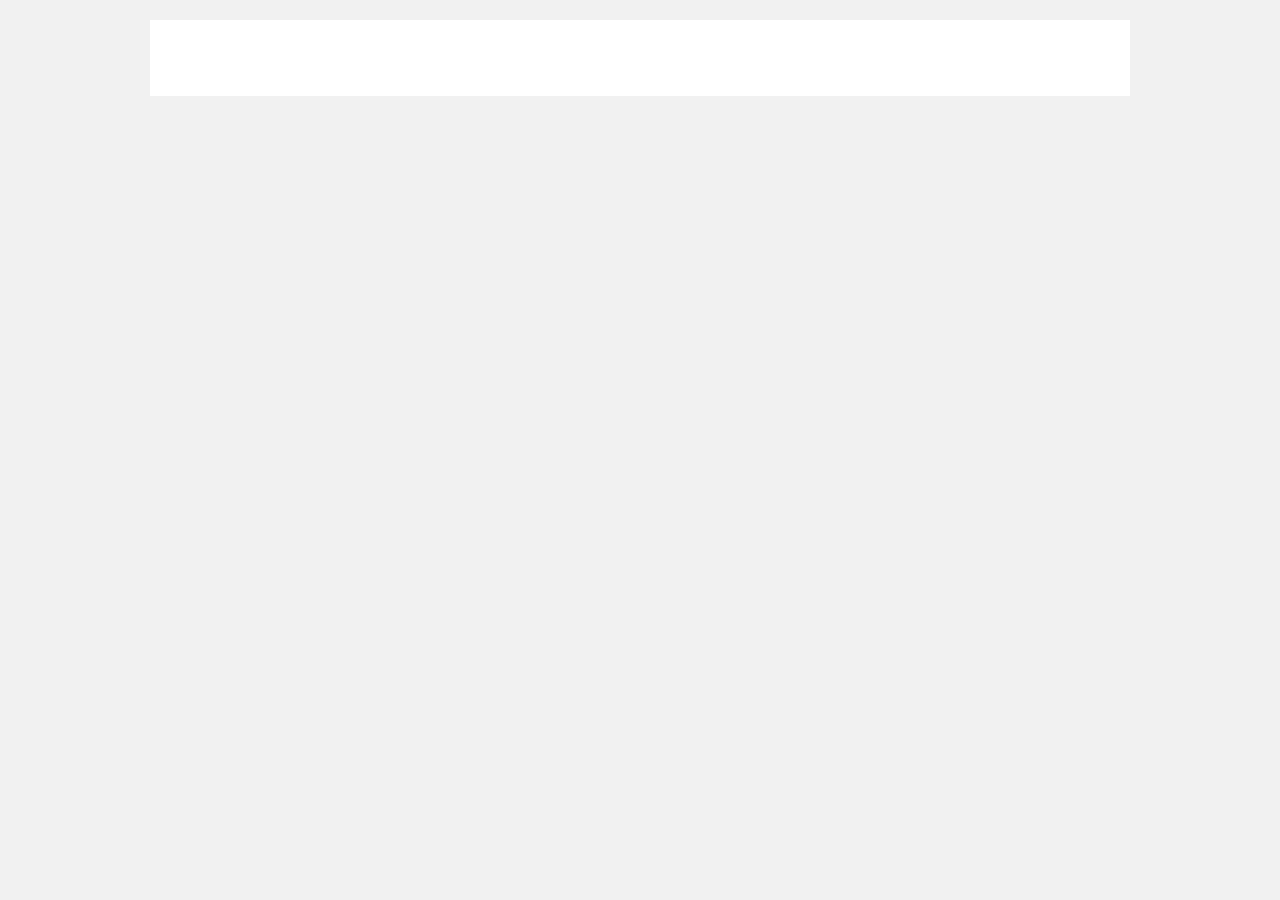
==== FL12_HW1/homework/index.html @ 3f42c342 "hw1 init" ====
<!DOCTYPE html>
<html lang="en">

<head>
  <meta charset="utf-8">
  <title>HTML Basics</title>
  <link rel="stylesheet" href="style.css">
</head>

<body>
  <div id="wrapper">
    <div id="main">
      <div id="container">
        <div id="content" role="main">
          <!-- TODO: Content goes here -->
          
        </div>
      </div>
    </div>
  </div>
</body>

</html>
---- FL12_HW1/homework/style.css ----
html,body,div,span,applet,object,iframe,h1,h2,h3,h4,h5,h6,p,blockquote,pre,a,abbr,acronym,address,big,cite,code,del,dfn,em,font,img,ins,kbd,q,s,samp,small,strike,strong,sub,sup,tt,var,b,u,i,center,dl,dt,dd,ol,ul,li,fieldset,form,label,legend,table,caption,tbody,tfoot,thead,tr,th,td{background:transparent;border:0;margin:0;padding:0;vertical-align:baseline}body{line-height:1}h1,h2,h3,h4,h5,h6{clear:both;font-weight:normal}ol,ul{list-style:none}blockquote{quotes:none}blockquote:before,blockquote:after{content:'';content:none}del{text-decoration:line-through}table{border-collapse:collapse;border-spacing:0}a img{border:0}#container{float:left;margin:0 -240px 0 0;width:100%}#primary,#secondary{float:right;overflow:hidden;width:220px}#secondary{clear:right}#footer{clear:both;width:100%}.one-column #content{margin:0 auto;width:640px}.single-attachment #content{margin:0 auto;width:900px}body,input,textarea,.page-title span,.pingback a.url{font-family:Georgia,"Bitstream Charter",serif}h3#comments-title,h3#reply-title,#access .menu,#access div.menu ul,#cancel-comment-reply-link,.form-allowed-tags,#site-info,#site-title,#wp-calendar,.comment-meta,.comment-body tr th,.comment-body thead th,.entry-content label,.entry-content tr th,.entry-content thead th,.entry-meta,.entry-title,.entry-utility,#respond label,.navigation,.page-title,.pingback p,.reply,.widget-title,.wp-caption-text{font-family:"Helvetica Neue",Arial,Helvetica,"Nimbus Sans L",sans-serif}input[type="submit"]{font-family:"Helvetica Neue",Arial,Helvetica,"Nimbus Sans L",sans-serif}pre{font-family:"Courier 10 Pitch",Courier,monospace}code{font-family:Monaco,Consolas,"Andale Mono","DejaVu Sans Mono",monospace}#access .menu-header,div.menu,#colophon,#branding,#main,#wrapper{margin:0 auto;width:940px}#wrapper{background:#fff;margin-top:20px;padding:0 20px}#footer-widget-area{overflow:hidden}#footer-widget-area .widget-area{float:left;margin-right:20px;width:220px}#footer-widget-area #fourth{margin-right:0}#site-info{float:left;font-size:14px;font-weight:bold;width:700px}#site-generator{float:right;width:220px}body{background:#f1f1f1}body,input,textarea{color:#666;font-size:12px;line-height:18px}hr{background-color:#e7e7e7;border:0;clear:both;height:1px;margin-bottom:18px}p{margin-bottom:18px}ul{list-style:square;margin:0 0 18px 1.5em}ol{list-style:decimal;margin:0 0 18px 1.5em}ol ol{list-style:upper-alpha}ol ol ol{list-style:lower-roman}ol ol ol ol{list-style:lower-alpha}ul ul,ol ol,ul ol,ol ul{margin-bottom:0}dl{margin:0 0 24px 0}dt{font-weight:bold}dd{margin-bottom:18px}strong{font-weight:bold}cite,em,i{font-style:italic}big{font-size:131.25%}ins{background:#ffc;text-decoration:none}blockquote{font-style:italic;padding:0 3em}blockquote cite,blockquote em,blockquote i{font-style:normal}pre{background:#f7f7f7;color:#222;line-height:18px;margin-bottom:18px;overflow:auto;padding:1.5em}abbr,acronym{cursor:help}sup,sub{height:0;line-height:1;position:relative;vertical-align:baseline}sup{bottom:1ex}sub{top:.5ex}small{font-size:smaller}input{margin-bottom:10px}input[type="text"],input[type="password"],input[type="email"],input[type="url"],input[type="number"],textarea{background:#f9f9f9;border:1px solid #ccc;box-shadow:inset 1px 1px 1px rgba(0,0,0,0.1);-moz-box-shadow:inset 1px 1px 1px rgba(0,0,0,0.1);-webkit-box-shadow:inset 1px 1px 1px rgba(0,0,0,0.1);padding:2px}a:link{color:#06c}a:visited{color:#743399}a:active,a:hover{color:#ff4b33}.screen-reader-text{clip:rect(1px,1px,1px,1px);overflow:hidden;position:absolute !important;height:1px;width:1px}#header{padding:30px 0 0 0}#site-title{float:left;font-size:30px;line-height:36px;margin:0 0 18px 0;width:700px}#site-title a{color:#000;font-weight:bold;text-decoration:none}#site-description{color:#000;clear:right;float:right;font-style:italic;margin:15px 0 18px 0;opacity:.65;width:220px}#branding img{border-top:4px solid #000;border-bottom:1px solid #000;display:block;float:left}#access{background:#000;display:block;float:left;margin:0 auto;width:940px}#access .menu-header,div.menu{font-size:13px;margin-left:12px;width:928px}#access .menu-header ul,div.menu ul{list-style:none;margin:0}#access .menu-header li,div.menu li{float:left;position:relative}#access a{color:#aaa;display:block;line-height:38px;padding:0 10px;text-decoration:none}#access ul ul{box-shadow:0 3px 3px rgba(0,0,0,0.2);-moz-box-shadow:0 3px 3px rgba(0,0,0,0.2);-webkit-box-shadow:0 3px 3px rgba(0,0,0,0.2);display:none;position:absolute;top:38px;left:0;float:left;width:180px;z-index:99999}#access ul ul li{min-width:180px}#access ul ul ul{left:100%;top:0}#access ul ul a{background:#333;line-height:1em;padding:10px;width:160px;height:auto}#access li:hover>a,#access ul ul:hover>a{background:#333;color:#fff}#access ul li:hover>ul{display:block}#access ul li.current_page_item>a,#access ul li.current_page_ancestor>a,#access ul li.current-menu-ancestor>a,#access ul li.current-menu-item>a,#access ul li.current-menu-parent>a{color:#fff}* html #access ul li.current_page_item a,* html #access ul li.current_page_ancestor a,* html #access ul li.current-menu-ancestor a,* html #access ul li.current-menu-item a,* html #access ul li.current-menu-parent a,* html #access ul li a:hover{color:#fff}#main{clear:both;overflow:hidden;padding:40px 0 0 0}#content{margin-bottom:36px}#content,#content input,#content textarea{color:#333;font-size:16px;line-height:24px}#content p,#content ul,#content ol,#content dd,#content pre,#content hr{margin-bottom:24px}#content ul ul,#content ol ol,#content ul ol,#content ol ul{margin-bottom:0}#content pre,#content kbd,#content tt,#content var{font-size:15px;line-height:21px}#content code{font-size:13px}#content dt,#content th{color:#000}#content h1,#content h2,#content h3,#content h4,#content h5,#content h6{color:#000;line-height:1.5em;margin:0 0 20px 0}#content table{border:1px solid #e7e7e7;margin:0 -1px 24px 0;text-align:left;width:100%}#content tr th,#content thead th{color:#777;font-size:12px;font-weight:bold;line-height:18px;padding:9px 24px;border-right:1px solid #e7e7e7}#content tr td{border-top:1px solid #e7e7e7;padding:6px 24px;border-right:1px solid #e7e7e7}#content tr.odd td{background:#f2f7fc}.hentry{margin:0 0 48px 0}.home .sticky{background:#f2f7fc;border-top:4px solid #000;margin-left:-20px;margin-right:-20px;padding:18px 20px}.single .hentry{margin:0 0 36px 0}.page-title{color:#000;font-size:14px;font-weight:bold;margin:0 0 36px 0}.page-title span{color:#333;font-size:16px;font-style:italic;font-weight:normal}.page-title a:link,.page-title a:visited{color:#777;text-decoration:none}.page-title a:active,.page-title a:hover{color:#ff4b33}#content .entry-title{color:#000;font-size:21px;font-weight:bold;line-height:1.3em;margin-bottom:0}.entry-title a:link,.entry-title a:visited{color:#000;text-decoration:none}.entry-title a:active,.entry-title a:hover{color:#ff4b33}.entry-meta{color:#777;font-size:12px}.entry-meta abbr,.entry-utility abbr{border:0}.entry-meta abbr:hover,.entry-utility abbr:hover{border-bottom:1px dotted #666}.single-author .by-author{position:absolute !important;clip:rect(1px 1px 1px 1px);clip:rect(1px,1px,1px,1px)}.entry-content,.entry-summary{clear:both;padding:12px 0 0 0}.entry-content .more-link{white-space:nowrap}#content .entry-summary p:last-child{margin-bottom:12px}.entry-content fieldset{border:1px solid #e7e7e7;margin:0 0 24px 0;padding:24px}.entry-content fieldset legend{background:#fff;color:#000;font-weight:bold;padding:0 24px}.entry-content input{margin:0 0 24px 0}.entry-content input.file,.entry-content input.button{margin-right:24px}.entry-content label{color:#777;font-size:12px}.entry-content select{margin:0 0 24px 0}.entry-content sup,.entry-content sub{font-size:10px}.entry-content blockquote.left{float:left;margin-left:0;margin-right:24px;text-align:right;width:33%}.entry-content blockquote.right{float:right;margin-left:24px;margin-right:0;text-align:left;width:33%}.page-link{clear:both;color:#000;font-weight:bold;line-height:48px;word-spacing:.5em}.page-link a:link,.page-link a:visited{background:#f1f1f1;color:#333;font-weight:normal;padding:.5em .75em;text-decoration:none}.home .sticky .page-link a{background:#d9e8f7}.page-link a:active,.page-link a:hover{color:#ff4b33}body.page .edit-link{clear:both;display:block}#entry-author-info{background:#f2f7fc;border-top:4px solid #000;clear:both;font-size:14px;line-height:20px;margin:24px 0;overflow:hidden;padding:18px 20px}#entry-author-info #author-avatar{background:#fff;border:1px solid #e7e7e7;float:left;height:60px;margin:0 -104px 0 0;padding:11px}#entry-author-info #author-description{float:left;margin:0 0 0 104px}#entry-author-info h2{color:#000;font-size:100%;font-weight:bold;margin-bottom:0}.entry-utility{clear:both;color:#777;font-size:12px;line-height:18px}.entry-meta a,.entry-utility a{color:#777}.entry-meta a:hover,.entry-utility a:hover{color:#ff4b33}#content .video-player{padding:0}.format-standard .wp-video,.format-standard .wp-audio-shortcode,.format-audio .wp-audio-shortcode,.format-standard .video-player{margin-bottom:24px}.home #content .format-aside p,.home #content .category-asides p{font-size:14px;line-height:20px;margin-bottom:10px;margin-top:0}.format-gallery .size-thumbnail img,.category-gallery .size-thumbnail img{border:10px solid #f1f1f1;margin-bottom:0}.format-gallery .gallery-thumb,.category-gallery .gallery-thumb{float:left;margin-right:20px;margin-top:-4px}.home #content .format-gallery .entry-utility,.home #content .category-gallery .entry-utility{padding-top:4px}.attachment .entry-content .entry-caption{font-size:140%;margin-top:24px}.attachment .entry-content .nav-previous a:before{content:'\2190\00a0'}.attachment .entry-content .nav-next a:after{content:'\00a0\2192'}#content img.size-auto,#content img.size-full,#content img.size-large,#content img.size-medium,#content .entry-attachment img,#content .widget-container img{max-width:100%;height:auto}#ie8 #content img.size-auto,#ie8 #content img.size-full,#ie8 #content img.size-large,#ie8 #content img.size-medium,#ie8 #content .entry-attachment img{width:auto}.alignleft,img.alignleft{display:inline;float:left;margin-right:24px;margin-top:4px}.alignright,img.alignright{display:inline;float:right;margin-left:24px;margin-top:4px}.aligncenter,img.aligncenter{clear:both;display:block;margin-left:auto;margin-right:auto}img.alignleft,img.alignright,img.aligncenter{margin-bottom:12px}.wp-caption{background:#f1f1f1;line-height:18px;margin-bottom:20px;max-width:100%;padding:4px;text-align:center}.wp-caption img{margin:5px 5px 0;max-width:622px}.wp-caption p.wp-caption-text{color:#777;font-size:12px;margin:5px}.wp-smiley{margin:0}.gallery{margin:0 auto 18px}.gallery .gallery-item{float:left;margin-top:0;text-align:center}.gallery-columns-1 .gallery-item{width:100%}.gallery-columns-2 .gallery-item{width:50%}.gallery-columns-3 .gallery-item{width:33%}.gallery-columns-4 .gallery-item{width:25%}.gallery-columns-5 .gallery-item{width:20%}.gallery-columns-6 .gallery-item{width:16%}.gallery-columns-7 .gallery-item{width:14%}.gallery-columns-8 .gallery-item{width:12%}.gallery-columns-9 .gallery-item{width:11%}.gallery-columns-1 img{max-width:620px}.gallery-columns-2 img{max-width:288px}.gallery-columns-3 img{max-width:177px}.gallery-columns-4 img{max-width:122px}.gallery-columns-5 img{max-width:88px}.gallery-columns-6 img{max-width:66px}.gallery-columns-7 img{max-width:50px}.gallery-columns-8 img{max-width:39px}.gallery-columns-9 img{max-width:29px}.gallery-item img{height:auto}.gallery-columns-2 .attachment-medium{max-width:92%;height:auto}.gallery-columns-4 .attachment-thumbnail{max-width:84%;height:auto}.gallery .gallery-caption{color:#777;font-size:12px;margin:0 0 12px}.gallery dl{margin:0}.gallery img{border:10px solid #f1f1f1}.gallery br+br{display:none}#content .entry-attachment img{display:block;margin:0 auto}.navigation{color:#777;font-size:12px;line-height:18px;overflow:hidden}.navigation a:link,.navigation a:visited{color:#777;text-decoration:none}.navigation a:active,.navigation a:hover{color:#ff4b33}.nav-previous{float:left;width:50%}.nav-next{float:right;text-align:right;width:50%}#nav-above{margin:0 0 18px 0}#nav-above{display:none}.paged #nav-above,.single #nav-above{display:block}#nav-below{margin:-18px 0 0 0}#comments{clear:both}#comments .navigation{padding:0 0 18px 0}h3#comments-title,h3#reply-title{color:#000;font-size:20px;font-weight:bold;margin-bottom:0}h3#comments-title{padding:24px 0}.commentlist{list-style:none;margin:0}.commentlist li.comment{border-bottom:1px solid #e7e7e7;line-height:24px;margin:0 0 24px 0;padding:0 0 0 56px;position:relative}.commentlist li:last-child{border-bottom:0;margin-bottom:0}#comments .comment-body ul,#comments .comment-body ol{margin-bottom:18px}#comments .comment-body p:last-child{margin-bottom:6px}#comments .comment-body blockquote p:last-child{margin-bottom:24px}.commentlist ol{list-style:decimal}.commentlist .avatar{position:absolute;top:4px;left:0}.comment-author cite{color:#000;font-style:normal;font-weight:bold}.comment-author .says{font-style:italic}.comment-meta{font-size:12px;margin:0 0 18px 0}.comment-meta a:link,.comment-meta a:visited{color:#777;text-decoration:none}.comment-meta a:active,.comment-meta a:hover{color:#ff4b33}.commentlist .bypostauthor>div{background:#f2f7fc;border-top:4px solid #000;margin-bottom:10px;padding:10px 0 0 20px}.reply{font-size:12px;padding:0 0 24px 0}.reply a,a.comment-edit-link{color:#777}.reply a:hover,a.comment-edit-link:hover{color:#ff4b33}.commentlist .children{list-style:none;margin:0}.commentlist .children li{border:0;margin:0}.nopassword,.nocomments{display:none}#comments .pingback{border-bottom:1px solid #e7e7e7;margin-bottom:18px;padding-bottom:18px}.commentlist li.comment+li.pingback{margin-top:-6px}#comments .pingback p{color:#777;display:block;font-size:12px;line-height:18px;margin:0}#comments .pingback .url{font-size:13px;font-style:italic}input[type="submit"]{color:#333}form{text-align:right}input{width:200px}#respond{border-top:1px solid #e7e7e7;margin:24px 0;overflow:hidden;position:relative}#respond p{margin:0}#respond .comment-notes{margin-bottom:1em}.form-allowed-tags{line-height:1em}.children #respond{margin:0 48px 0 0}h3#reply-title{margin:18px 0}#comments-list #respond{margin:0 0 18px 0}#comments-list ul #respond{margin:0}#cancel-comment-reply-link{font-size:12px;font-weight:normal;line-height:18px}#respond .required{color:#ff4b33;font-weight:bold}#respond label{color:#777;font-size:12px}#respond input{margin:0 0 9px;width:98%}#respond textarea{width:98%}#respond .form-allowed-tags{color:#777;font-size:12px;line-height:18px}#respond .form-allowed-tags code{font-size:11px}#respond .form-submit{margin:12px 0}#respond .form-submit input{font-size:14px;width:auto}.widget-area ul{list-style:none;margin-left:0}.widget-area ul ul{list-style:square;margin-left:1.3em}.widget-area select{max-width:100%}.widget_search #s{width:60%}.widget_search label{display:none}.widget-container{word-wrap:break-word;-webkit-hyphens:auto;-moz-hyphens:auto;hyphens:auto;margin:0 0 18px 0}.widget-container .wp-caption img{margin:auto}.widget-container.widget_image .wp-caption{width:auto}.widget-container.widget_image .wp-caption img{margin-left:-8px}.widget-title{color:#222;font-size:14px;font-weight:bold}.widget-area a:link,.widget-area a:visited{text-decoration:none}.widget-area a:active,.widget-area a:hover{text-decoration:underline}.widget-area .entry-meta{font-size:11px}#wp_tag_cloud div{line-height:1.6em}#wp-calendar{width:100%}#wp-calendar caption{color:#222;font-size:14px;font-weight:bold;padding-bottom:4px;text-align:left}#wp-calendar thead{font-size:11px}#wp-calendar tbody{color:#aaa}#wp-calendar tbody td{background:#f5f5f5;border:1px solid #fff;padding:3px 0 2px;text-align:center}#wp-calendar tbody .pad{background:0}#wp-calendar tfoot #next{text-align:right}.widget_rss a.rsswidget{color:#000}.widget_rss a.rsswidget:hover{color:#ff4b33}.widget_rss .widget-title img{width:11px;height:11px}#main .widget-area ul{margin-left:0;padding:0 20px 0 0}#main .widget-area ul ul{border:0;margin-left:1.3em;padding:0}#main .widget-container.music-player ul{margin:0}#footer{margin-bottom:20px}#colophon{border-top:4px solid #000;margin-top:-4px;overflow:hidden;padding:18px 0}#site-info{font-weight:bold}#site-info a{color:#000;text-decoration:none}#site-generator{font-style:italic;position:relative}#site-generator a{background:url(images/wordpress.png) center left no-repeat;color:#666;display:inline-block;line-height:16px;padding-left:20px;text-decoration:none}#site-generator a:hover{text-decoration:underline}img#wpstats{display:block;margin:0 auto 10px}pre{-webkit-text-size-adjust:140%}code{-webkit-text-size-adjust:160%}#access,.entry-meta,.entry-utility,.navigation,.widget-area{-webkit-text-size-adjust:120%}#site-description{-webkit-text-size-adjust:none}@media print{body{background:none !important}#wrapper{clear:both !important;display:block !important;float:none !important;position:relative !important}#header{border-bottom:2pt solid #000;padding-bottom:18pt}#colophon{border-top:2pt solid #000}#site-title,#site-description{float:none;line-height:1.4em;margin:0;padding:0}#site-title{font-size:13pt}.entry-content{font-size:14pt;line-height:1.6em}.entry-title{font-size:21pt}#access,#branding img,#respond,.comment-edit-link,.edit-link,.navigation,.page-link,.widget-area{display:none !important}#container,#header,#footer{margin:0;width:100%}#content,.one-column #content{margin:24pt 0 0;width:100%}.wp-caption p{font-size:11pt}#site-info,#site-generator{float:none;width:auto}#colophon{width:auto}img#wpstats{display:none}#site-generator a{margin:0;padding:0}#entry-author-info{border:1px solid #e7e7e7}#main{display:inline}.home .sticky{border:0}}img{width:140px;vertical-align:middle;display:block;margin:0 auto;margin-left:calc(50% - 50px);margin-bottom:20px}nav>a{padding:10px;color:#0279c1}nav>a b:hover{color:#00527a}nav>a:visited{color:#0279c1}article{padding-left:10px}footer{margin-top:20px;padding:40px 20px;text-align:center;background:#3333}
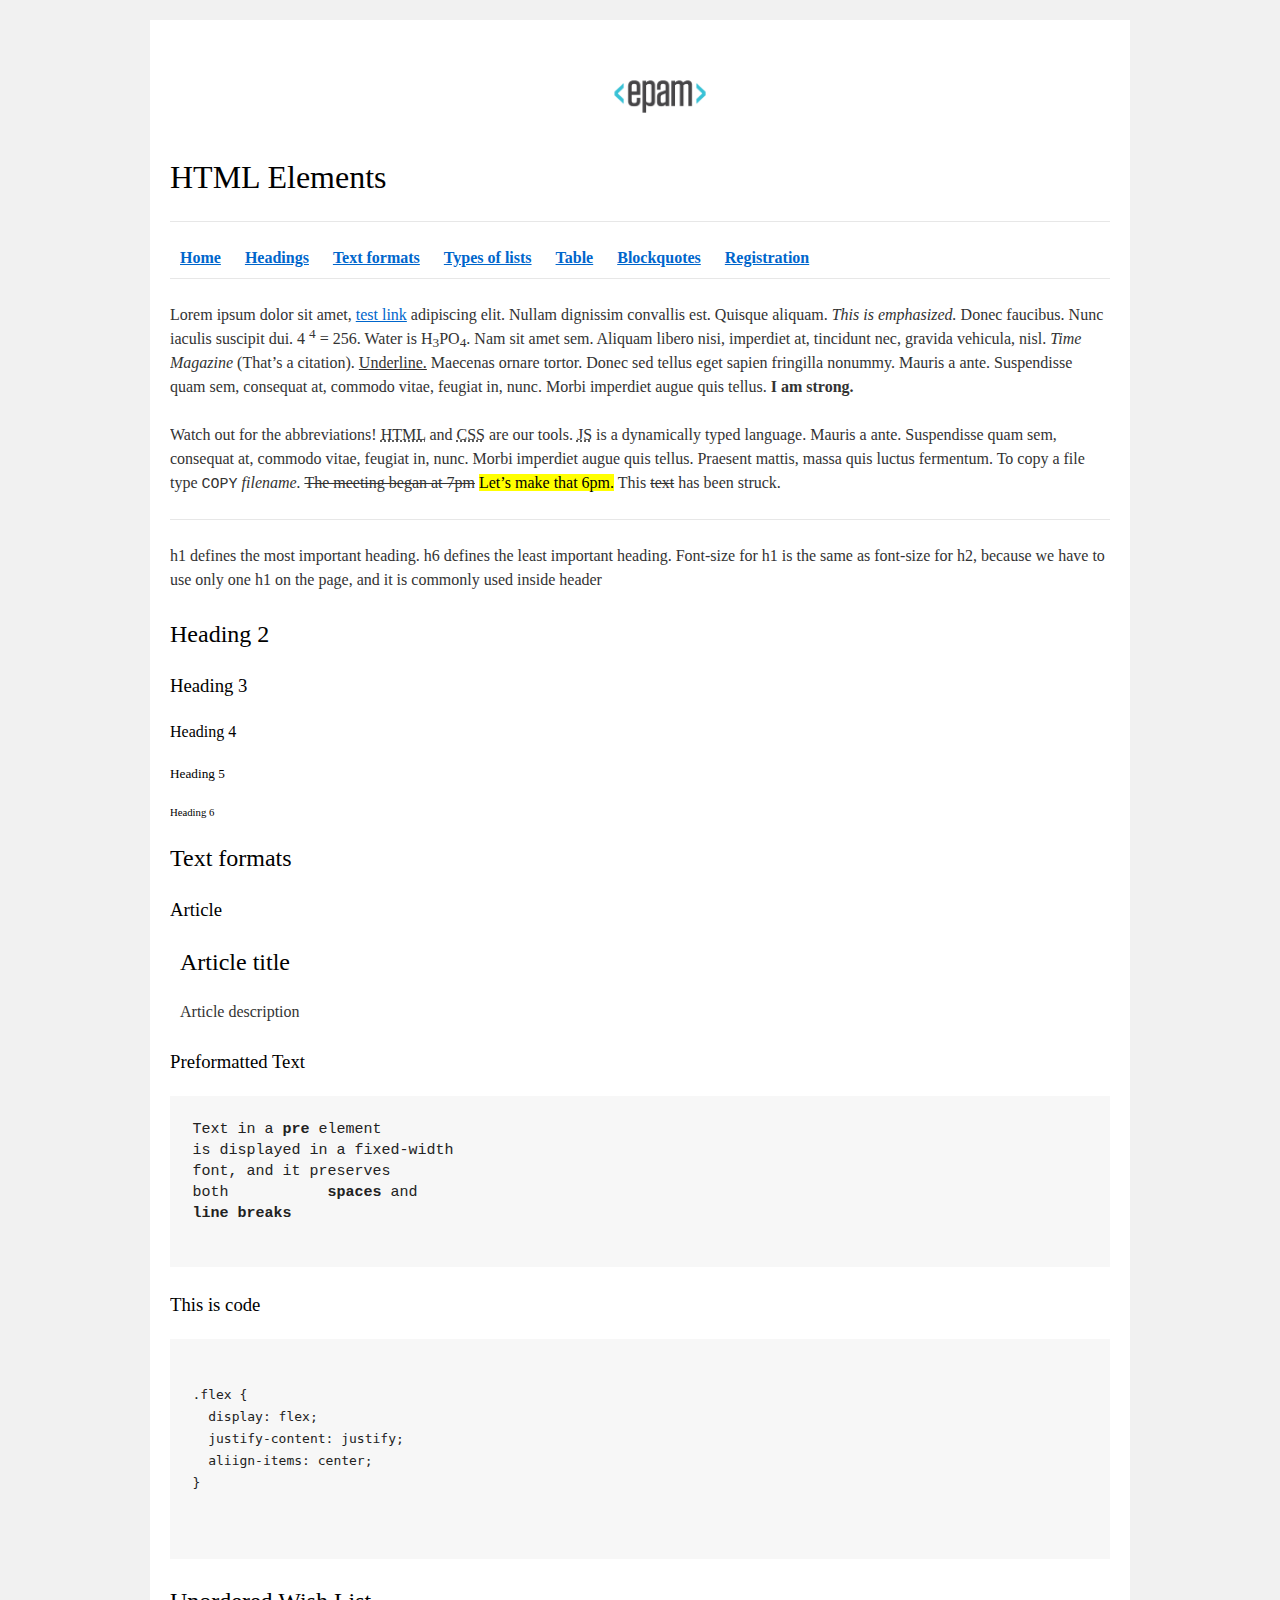
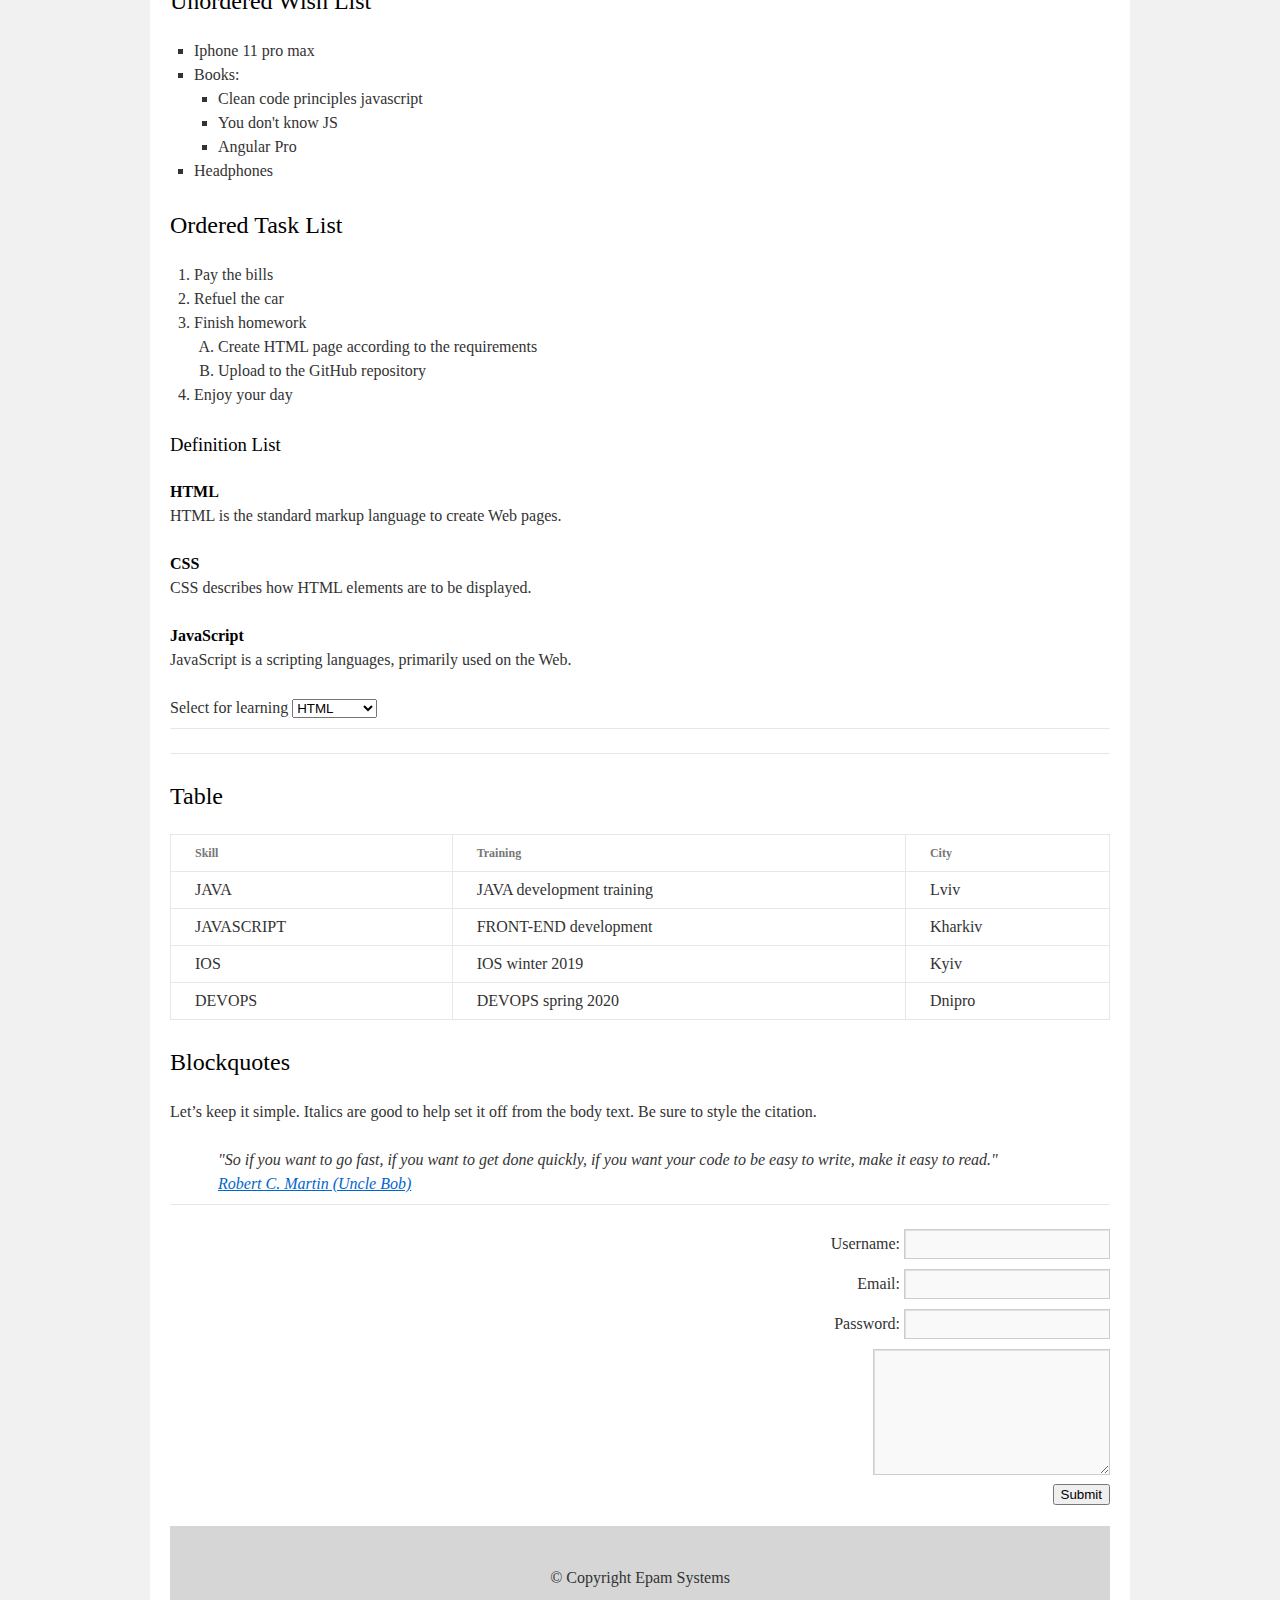
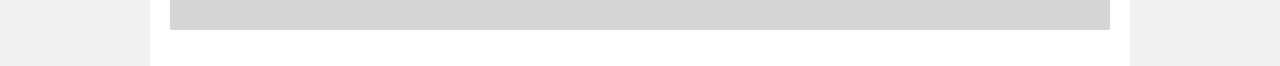
==== commit 59150efe: "Homework 1 HTML Basics" ====
--- a/FL12_HW1/homework/index.html
+++ b/FL12_HW1/homework/index.html
@@ -12,8 +12,195 @@
     <div id="main">
       <div id="container">
         <div id="content" role="main">
-          <!-- TODO: Content goes here -->
-          
+
+          <header>
+            <img src="logo.png" alt="logo">
+            <h1>HTML Elements</h1>
+            <hr>
+            <nav>
+              <a href="#"><b>Home</b></a>
+              <a href="#headings"><b>Headings</b></a>
+              <a href="#texts"><b>Text formats</b></a>
+              <a href="#lists"><b>Types of lists</b></a>
+              <a href="#table"><b>Table</b></a>
+              <a href="#blockquotes"><b>Blockquotes</b></a>
+              <a href="#registration"><b>Registration</b></a>
+            </nav>
+            <hr>
+          </header>
+          <main>
+            <p>
+              Lorem ipsum dolor sit amet,
+              <a href="#">test link</a>
+              adipiscing elit.
+              Nullam dignissim convallis est. Quisque aliquam.
+              <em>This is emphasized.</em>
+              Donec faucibus. Nunc iaculis suscipit dui.
+              4 <sup>4</sup> = 256.
+              Water is H<sub>3</sub>PO<sub>4</sub>.
+              Nam sit amet sem. Aliquam libero nisi, imperdiet at, tincidunt nec, gravida vehicula, nisl.
+              <cite>Time Magazine</cite>
+              (That’s a citation).
+              <u>Underline.</u>
+              Maecenas ornare tortor. Donec sed tellus eget sapien fringilla nonummy. Mauris a ante. Suspendisse quam sem, consequat at, commodo vitae, feugiat in, nunc. Morbi imperdiet augue quis tellus.
+              <strong>I am strong.</strong>
+            </p>
+            <p>
+              Watch out for the abbreviations!
+              <abbr title="Hyper Text Markup Language">HTML</abbr>
+              and
+              <abbr title="Cascading Style Sheets">CSS</abbr>
+              are our tools.
+              <abbr title="JavaScript">JS</abbr>
+              is a dynamically typed language.
+              Mauris a ante. Suspendisse quam sem, consequat at, commodo vitae, feugiat in, nunc. Morbi
+              imperdiet augue quis tellus. Praesent mattis, massa quis luctus fermentum. To copy a file type
+              <kbd>COPY</kbd>
+              <i>filename.</i>
+              <s>The meeting began at 7pm</s>
+              <mark>Let’s make that 6pm.</mark>
+              This <s>text</s> has been struck.
+            </p>
+            <hr>
+            <section id="headings">
+              <p>
+                h1 defines the most important heading. h6 defines the least important heading. Font-size for h1 is the same as font-size for h2, because we have to use only one h1 on the page, and it is commonly used inside header
+              </p>
+              <h2>Heading 2</h2>
+              <h3>Heading 3</h3>
+              <h4>Heading 4</h4>
+              <h5>Heading 5</h5>
+              <h6>Heading 6</h6>
+            </section>
+            <section id="texts">
+              <h2>Text formats</h2>
+              <h3>Article</h3>
+              <article>
+                <h2>Article title</h2>
+                <p>Article description</p>
+              </article>
+              <h3>Preformatted Text</h3>
+              <pre>
+Text in a <b>pre</b> element
+is displayed in a fixed-width
+font, and it preserves
+both           <b>spaces</b> and <br><b>line breaks</b>
+              </pre>
+              <h3>This is code</h3>
+              <pre>
+                <code>
+.flex {
+  display: flex;
+  justify-content: justify;
+  aliign-items: center;
+}
+                </code>
+              </pre>
+            </section>
+            <section id="lists">
+              <h2>Unordered Wish List</h2>
+              <ul>
+                <li>Iphone 11 pro max</li>
+                <li>Books:
+                  <ul>
+                    <li>Clean code principles javascript</li>
+                    <li>You don't know JS</li>
+                    <li>Angular Pro</li>
+                  </ul>
+                </li>
+                <li>Headphones</li>
+              </ul>
+              <h2>Ordered Task List</h2>
+              <ol>
+                <li>Pay the bills</li>
+                <li>Refuel the car</li>
+                <li>Finish homework
+                  <ol>
+                    <li>Create HTML page according to the requirements</li>
+                    <li>Upload to the GitHub repository</li>
+                  </ol>
+                </li>
+                <li>Enjoy your day</li>
+              </ol>
+              <h3>Definition List</h3>
+              <dl>
+                <dt>HTML</dt>
+                <dd>HTML is the standard markup language to create Web pages.</dd>
+                <dt>CSS</dt>
+                <dd>CSS describes how HTML elements are to be displayed.</dd>
+                <dt>JavaScript</dt>
+                <dd>JavaScript is a scripting languages, primarily used on the Web.</dd>
+              </dl>
+              <label>Select for learning
+                <select id="select">
+                  <option value="html">HTML</option>
+                  <option value="css">CSS</option>
+                  <option value="JavaScript">JavaScript</option>
+                </select>
+              </label>
+            </section>
+            <hr>
+            <hr>
+            <section id="table">
+              <h2>Table</h2>
+              <table>
+                <thead>
+                <tr>
+                  <th>Skill</th>
+                  <th>Training</th>
+                  <th>City</th>
+                </tr>
+                </thead>
+                <tbody>
+                <tr>
+                  <td>JAVA</td>
+                  <td>JAVA development training</td>
+                  <td>Lviv</td>
+                </tr>
+                <tr>
+                  <td>JAVASCRIPT</td>
+                  <td>FRONT-END development</td>
+                  <td>Kharkiv</td>
+                </tr>
+                <tr>
+                  <td>IOS</td>
+                  <td>IOS winter 2019</td>
+                  <td>Kyiv</td>
+                </tr>
+                <tr>
+                  <td>DEVOPS</td>
+                  <td>DEVOPS spring 2020</td>
+                  <td>Dnipro</td>
+                </tr>
+                </tbody>
+              </table>
+            </section>
+            <section id="blockquotes">
+              <h2>Blockquotes</h2>
+              <p>Let’s keep it simple. Italics are good to help set it off from the body text. Be sure to style the citation.</p>
+              <blockquote>"So if you want to go fast, if you want to get done quickly, if you want your code to be easy to write, make it easy to read."</blockquote>
+              <blockquote><a href="https://en.wikipedia.org/wiki/Robert_C._Martin" target="_blank">Robert C. Martin (Uncle Bob)</a></blockquote>
+            </section>
+            <hr>
+            <form id="registration" action="#" method="get">
+              <label for="name">
+                Username: <input type="text" id="name"><br>
+              </label>
+              <label for="email">
+                Email: <input type="email" id="email" required><br>
+              </label>
+              <label for="password">
+                Password: <input type="password" id="password"><br>
+              </label>
+              <label>
+                  <textarea rows="5" cols="24"></textarea><br>
+              </label>
+              <button type="submit">Submit</button>
+            </form>
+          </main>
+          <footer>
+              &copy; Copyright Epam Systems
+          </footer>
         </div>
       </div>
     </div>
